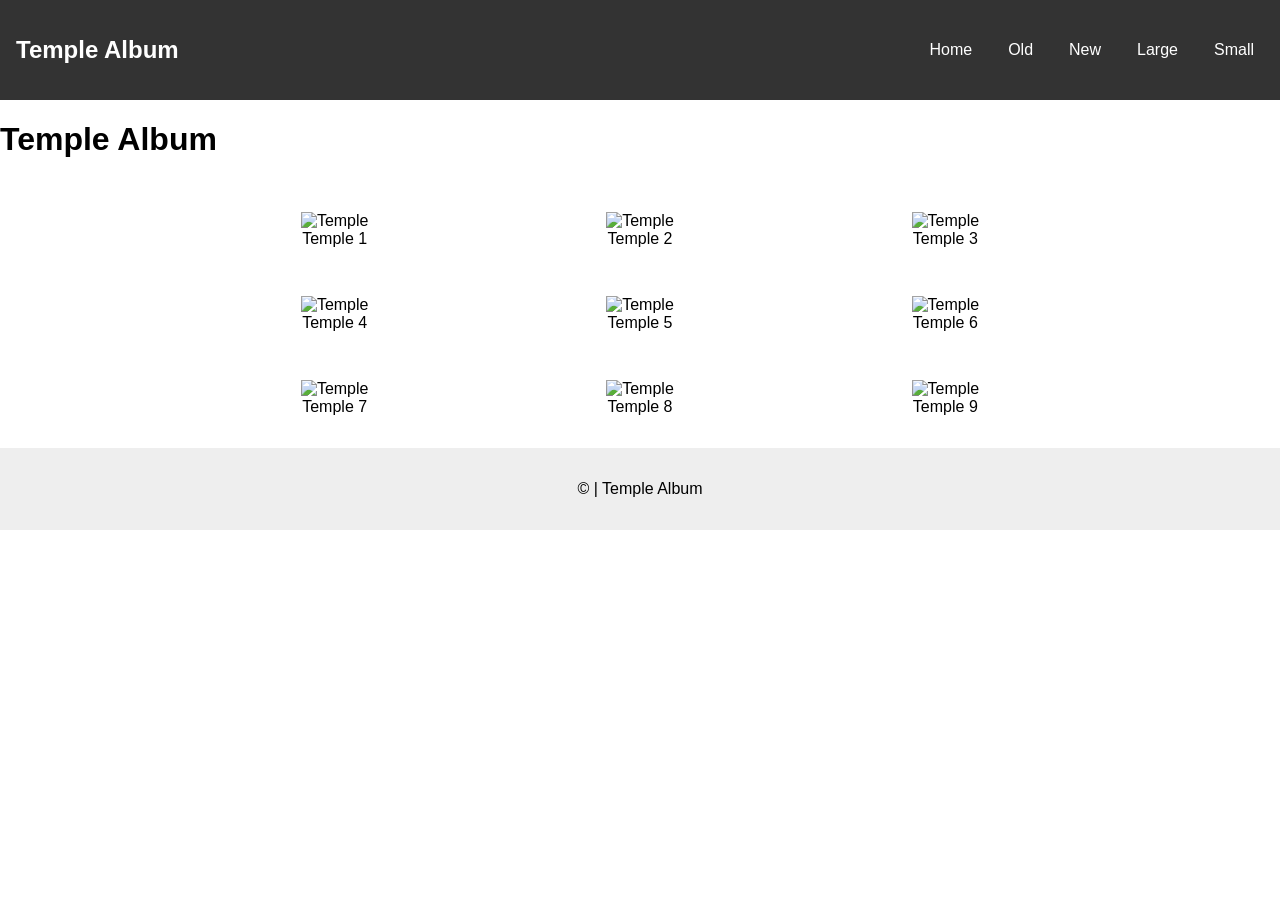
==== week 02/temples.html @ f00ad4f2 "Temple Album" ====
<!DOCTYPE html>
<html lang="en">
<head>
<meta charset="UTF-8">
<meta name="viewport" content="width=device-width, initial-scale=1.0">
<title>Temple Album</title>

<link rel="stylesheet" href="styles/temples.css">
<link rel="stylesheet" href="styles/temples-large.css">

<script defer src="scripts/temples.js"></script>

</head>

<body>

<header>
<h2>Temple Album</h2>

<button id="menu">☰</button>

<nav>
<a href="#">Home</a>
<a href="#">Old</a>
<a href="#">New</a>
<a href="#">Large</a>
<a href="#">Small</a>
</nav>

</header>

<main>

<h1>Temple Album</h1>

<div class="container">

<figure>
<img src="https://placehold.co/400x300" alt="Temple">
<figcaption>Temple 1</figcaption>
</figure>

<figure>
<img src="https://placehold.co/400x300" alt="Temple">
<figcaption>Temple 2</figcaption>
</figure>

<figure>
<img src="https://placehold.co/400x300" alt="Temple">
<figcaption>Temple 3</figcaption>
</figure>

<figure>
<img src="https://placehold.co/400x300" alt="Temple">
<figcaption>Temple 4</figcaption>
</figure>

<figure>
<img src="https://placehold.co/400x300" alt="Temple">
<figcaption>Temple 5</figcaption>
</figure>

<figure>
<img src="https://placehold.co/400x300" alt="Temple">
<figcaption>Temple 6</figcaption>
</figure>

<figure>
<img src="https://placehold.co/400x300" alt="Temple">
<figcaption>Temple 7</figcaption>
</figure>

<figure>
<img src="https://placehold.co/400x300" alt="Temple">
<figcaption>Temple 8</figcaption>
</figure>

<figure>
<img src="https://placehold.co/400x300" alt="Temple">
<figcaption>Temple 9</figcaption>
</figure>

</div>

</main>

<footer>

<p>
© <span id="year"></span> | Temple Album
</p>

<p id="lastModified"></p>

</footer>

</body>
</html>
---- week 02/styles/temples.css ----
body{
font-family: Arial, sans-serif;
margin:0;
}

header{
background:#333;
color:white;
padding:1rem;
display:flex;
justify-content:space-between;
align-items:center;
}

nav{
display:none;
flex-direction:column;
}

nav a{
color:white;
text-decoration:none;
padding:10px;
}

nav a:hover{
background:#555;
}

.container{
display:grid;
grid-template-columns:1fr;
gap:1rem;
padding:1rem;
max-width:900px;
margin:auto;
}

figure{
text-align:center;
}

img{
width:100%;
height:auto;
}

footer{
text-align:center;
padding:1rem;
background:#eee;
}
---- week 02/styles/temples-large.css ----
@media (min-width: 768px){

nav{
display:flex;
flex-direction:row;
gap:1rem;
}

#menu{
display:none;
}

.container{
grid-template-columns:repeat(3,1fr);
}

}
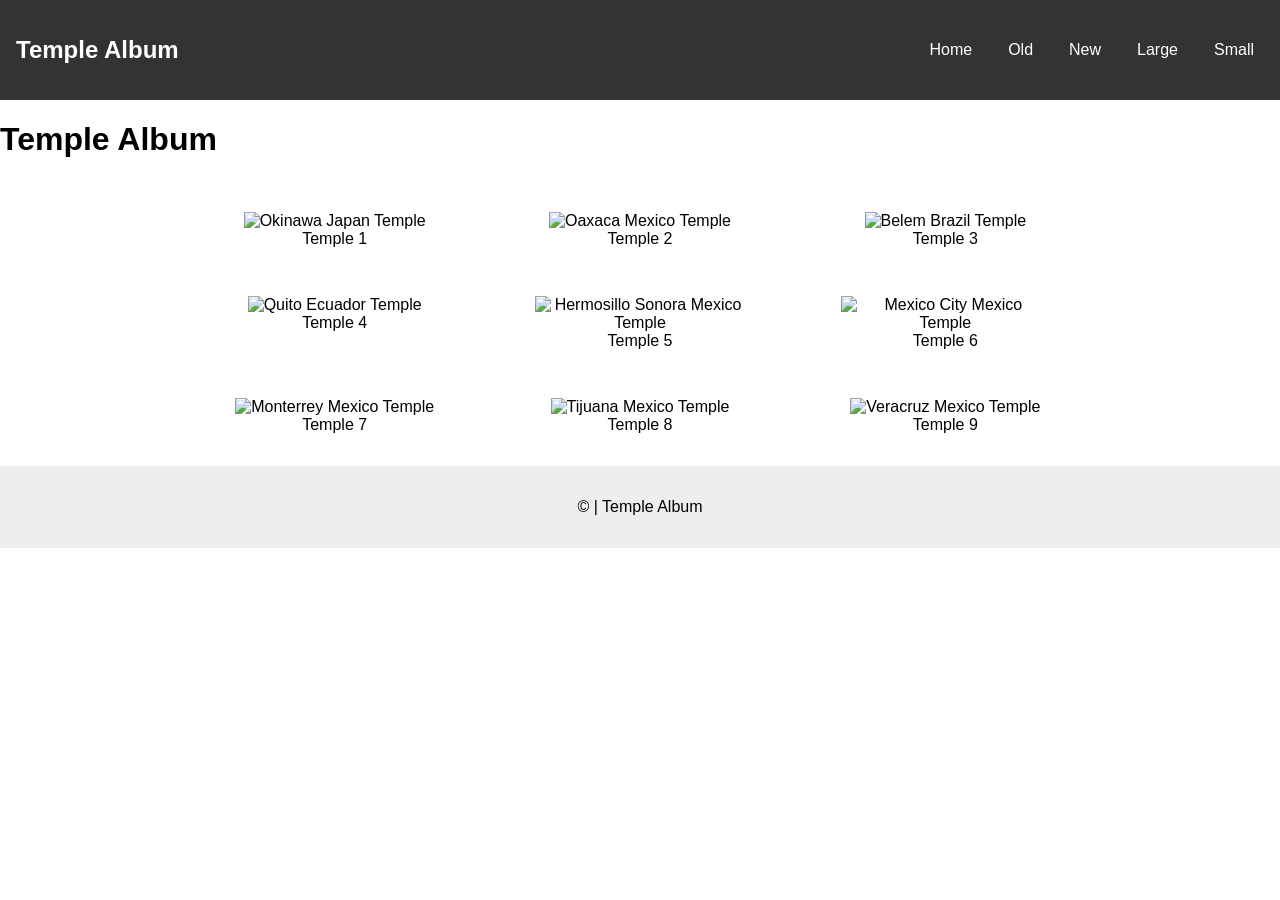
==== commit ad5728f2: "Temples Images" ====
--- a/week 02/temples.html
+++ b/week 02/temples.html
@@ -36,47 +36,47 @@
 <div class="container">
 
 <figure>
-<img src="https://placehold.co/400x300" alt="Temple">
+<img src="https://churchofjesuschristtemples.org/okinawa-japan-temple/photographs/#Official-20" alt="Okinawa Japan Temple">
 <figcaption>Temple 1</figcaption>
 </figure>
 
 <figure>
-<img src="https://placehold.co/400x300" alt="Temple">
+<img src="https://churchofjesuschristtemples.org/oaxaca-mexico-temple/photographs/#Gallery-4" alt="Oaxaca Mexico Temple">
 <figcaption>Temple 2</figcaption>
 </figure>
 
 <figure>
-<img src="https://placehold.co/400x300" alt="Temple">
+<img src="https://churchofjesuschristtemples.org/belem-brazil-temple/photographs/#Official-9" alt="Belem Brazil Temple">
 <figcaption>Temple 3</figcaption>
 </figure>
 
 <figure>
-<img src="https://placehold.co/400x300" alt="Temple">
+<img src="https://churchofjesuschristtemples.org/quito-ecuador-temple/photographs/#Official-18" alt="Quito Ecuador Temple">
 <figcaption>Temple 4</figcaption>
 </figure>
 
 <figure>
-<img src="https://placehold.co/400x300" alt="Temple">
+<img src="https://churchofjesuschristtemples.org/hermosillo-sonora-mexico-temple/photographs/#Gallery-69" alt="Hermosillo Sonora Mexico Temple">
 <figcaption>Temple 5</figcaption>
 </figure>
 
 <figure>
-<img src="https://placehold.co/400x300" alt="Temple">
+<img src="https://churchofjesuschristtemples.org/mexico-city-mexico-temple/photographs/#Official-15" alt="Mexico City Mexico Temple">
 <figcaption>Temple 6</figcaption>
 </figure>
 
 <figure>
-<img src="https://placehold.co/400x300" alt="Temple">
+<img src="https://churchofjesuschristtemples.org/monterrey-mexico-temple/photographs/#Gallery-5" alt="Monterrey Mexico Temple">
 <figcaption>Temple 7</figcaption>
 </figure>
 
 <figure>
-<img src="https://placehold.co/400x300" alt="Temple">
+<img src="https://churchofjesuschristtemples.org/tijuana-mexico-temple/photographs/#Official-23" alt="Tijuana Mexico Temple">
 <figcaption>Temple 8</figcaption>
 </figure>
 
 <figure>
-<img src="https://placehold.co/400x300" alt="Temple">
+<img src="https://churchofjesuschristtemples.org/veracruz-mexico-temple/photographs/#Gallery-10" alt="Veracruz Mexico Temple">
 <figcaption>Temple 9</figcaption>
 </figure>
 
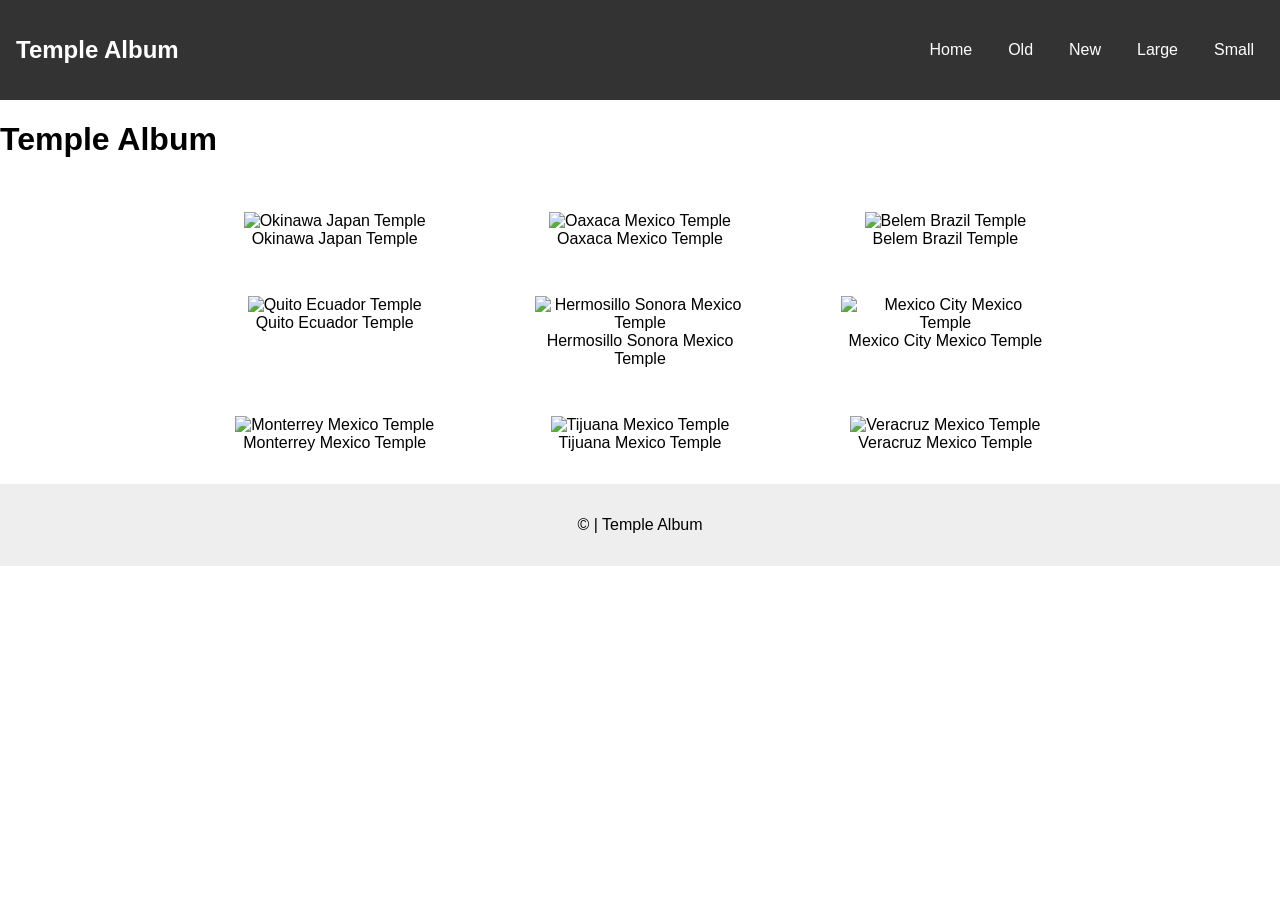
==== commit ee1ef318: "temples images" ====
--- a/week 02/temples.html
+++ b/week 02/temples.html
@@ -36,48 +36,48 @@
 <div class="container">
 
 <figure>
-<img src="https://churchofjesuschristtemples.org/okinawa-japan-temple/photographs/#Official-20" alt="Okinawa Japan Temple">
-<figcaption>Temple 1</figcaption>
+<img src="images/okinawa.jpg" alt="Okinawa Japan Temple">
+<figcaption>Okinawa Japan Temple</figcaption>
 </figure>
 
 <figure>
-<img src="https://churchofjesuschristtemples.org/oaxaca-mexico-temple/photographs/#Gallery-4" alt="Oaxaca Mexico Temple">
-<figcaption>Temple 2</figcaption>
+<img src="images/oaxaca.jpg" alt="Oaxaca Mexico Temple">
+<figcaption>Oaxaca Mexico Temple</figcaption>
 </figure>
 
 <figure>
-<img src="https://churchofjesuschristtemples.org/belem-brazil-temple/photographs/#Official-9" alt="Belem Brazil Temple">
-<figcaption>Temple 3</figcaption>
+<img src="images/belem.jpg" alt="Belem Brazil Temple">
+<figcaption>Belem Brazil Temple</figcaption>
 </figure>
 
 <figure>
-<img src="https://churchofjesuschristtemples.org/quito-ecuador-temple/photographs/#Official-18" alt="Quito Ecuador Temple">
-<figcaption>Temple 4</figcaption>
+<img src="images/quito.jpg" alt="Quito Ecuador Temple">
+<figcaption>Quito Ecuador Temple</figcaption>
 </figure>
 
 <figure>
-<img src="https://churchofjesuschristtemples.org/hermosillo-sonora-mexico-temple/photographs/#Gallery-69" alt="Hermosillo Sonora Mexico Temple">
-<figcaption>Temple 5</figcaption>
+<img src="images/hermosillo.jpg" alt="Hermosillo Sonora Mexico Temple">
+<figcaption>Hermosillo Sonora Mexico Temple</figcaption>
 </figure>
 
 <figure>
-<img src="https://churchofjesuschristtemples.org/mexico-city-mexico-temple/photographs/#Official-15" alt="Mexico City Mexico Temple">
-<figcaption>Temple 6</figcaption>
+<img src="images/mexico-city.jpg" alt="Mexico City Mexico Temple">
+<figcaption>Mexico City Mexico Temple</figcaption>
 </figure>
 
 <figure>
-<img src="https://churchofjesuschristtemples.org/monterrey-mexico-temple/photographs/#Gallery-5" alt="Monterrey Mexico Temple">
-<figcaption>Temple 7</figcaption>
+<img src="images/monterrey.jpg" alt="Monterrey Mexico Temple">
+<figcaption>Monterrey Mexico Temple</figcaption>
 </figure>
 
 <figure>
-<img src="https://churchofjesuschristtemples.org/tijuana-mexico-temple/photographs/#Official-23" alt="Tijuana Mexico Temple">
-<figcaption>Temple 8</figcaption>
+<img src="images/tijuana.jpg" alt="Tijuana Mexico Temple">
+<figcaption>Tijuana Mexico Temple</figcaption>
 </figure>
 
 <figure>
-<img src="https://churchofjesuschristtemples.org/veracruz-mexico-temple/photographs/#Gallery-10" alt="Veracruz Mexico Temple">
-<figcaption>Temple 9</figcaption>
+<img src="images/veracruz.jpg" alt="Veracruz Mexico Temple">
+<figcaption>Veracruz Mexico Temple</figcaption>
 </figure>
 
 </div>
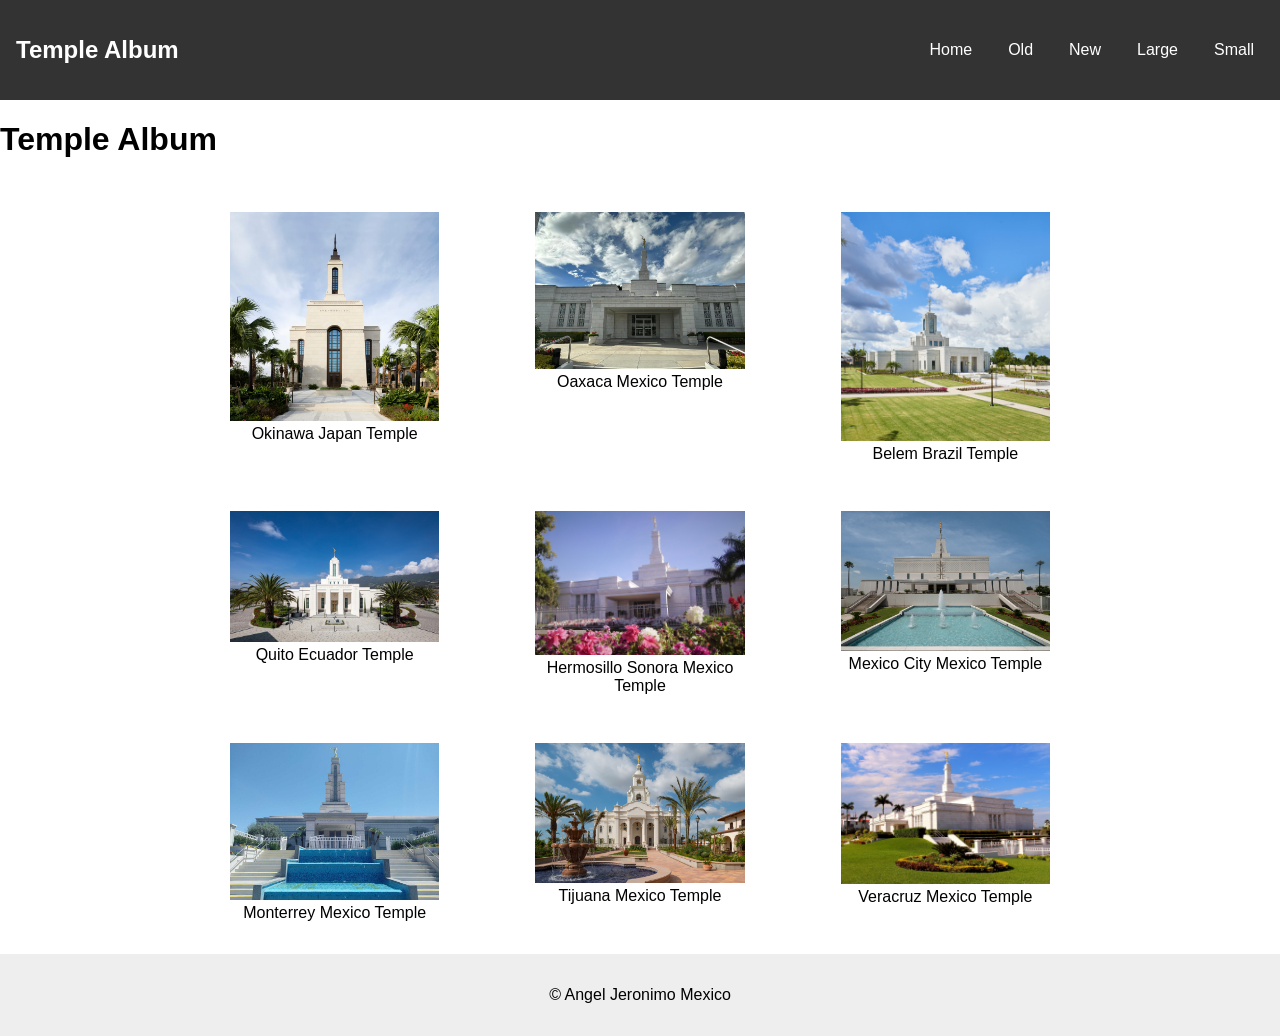
==== commit 8ef58cbf: "footer" ====
--- a/week 02/temples.html
+++ b/week 02/temples.html
@@ -87,12 +87,13 @@
 <footer>
 
 <p>
-© <span id="year"></span> | Temple Album
+© <span id="year"></span>  Angel Jeronimo Mexico
 </p>
 
 <p id="lastModified"></p>
 
 </footer>
 
+
 </body>
 </html>
